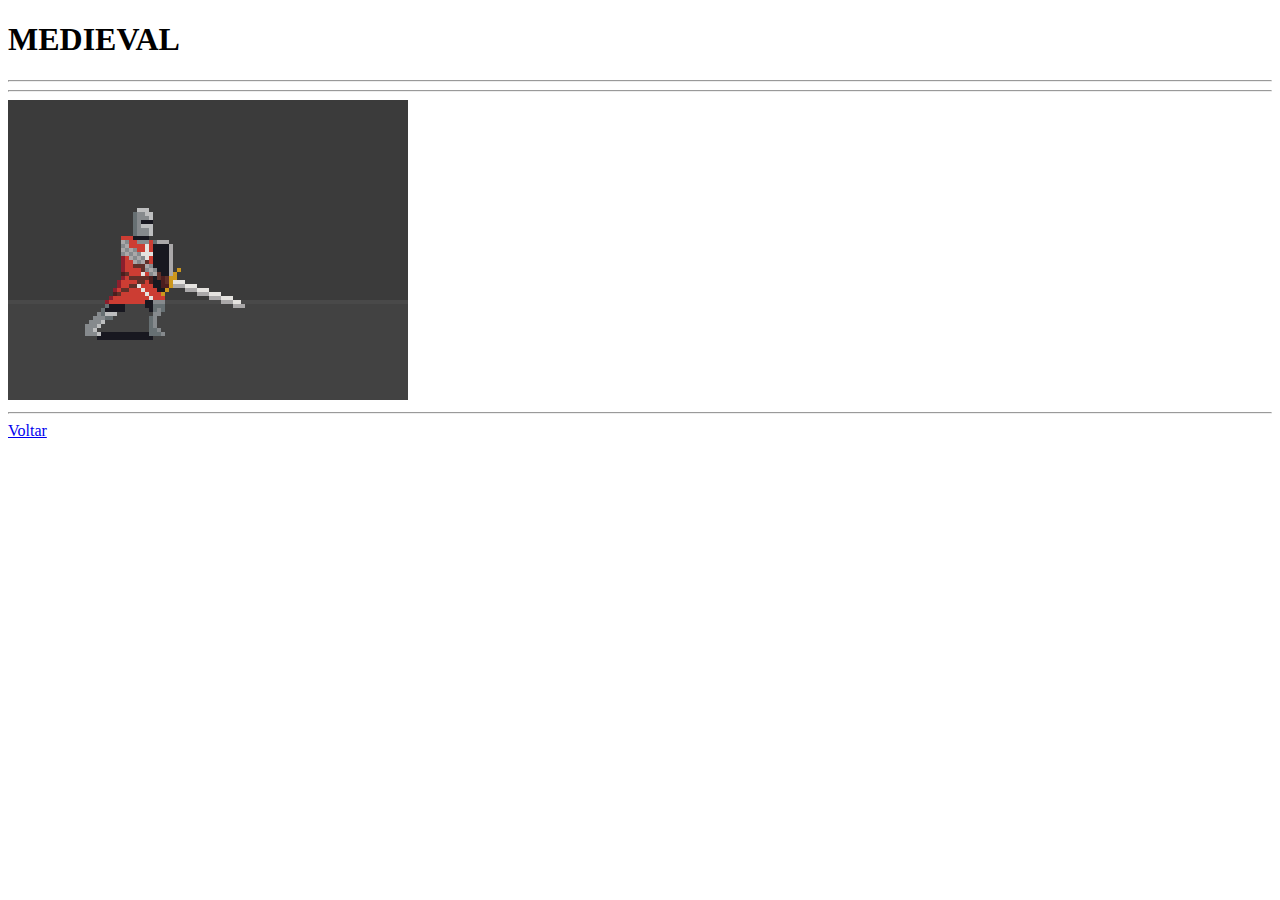
==== rei-arthur.html @ a86f197a "site novo jogo" ====
<!DOCTYPE html>
<html lang="pt-br">
<head>
    <meta charset="UTF-8">
    <meta name="viewport" content="width=device-width, initial-scale=1.0">
    <title>Jogos Futurista</title>
</head>
<body>
    <h1>MEDIEVAL</h1>
    <hr>

    <hr>
    <img src="imagens/medieval.gif" alt="Cavaleiro Medieval">
    <hr>
    <a href="index.html">Voltar</a>
    
</body>
</html>
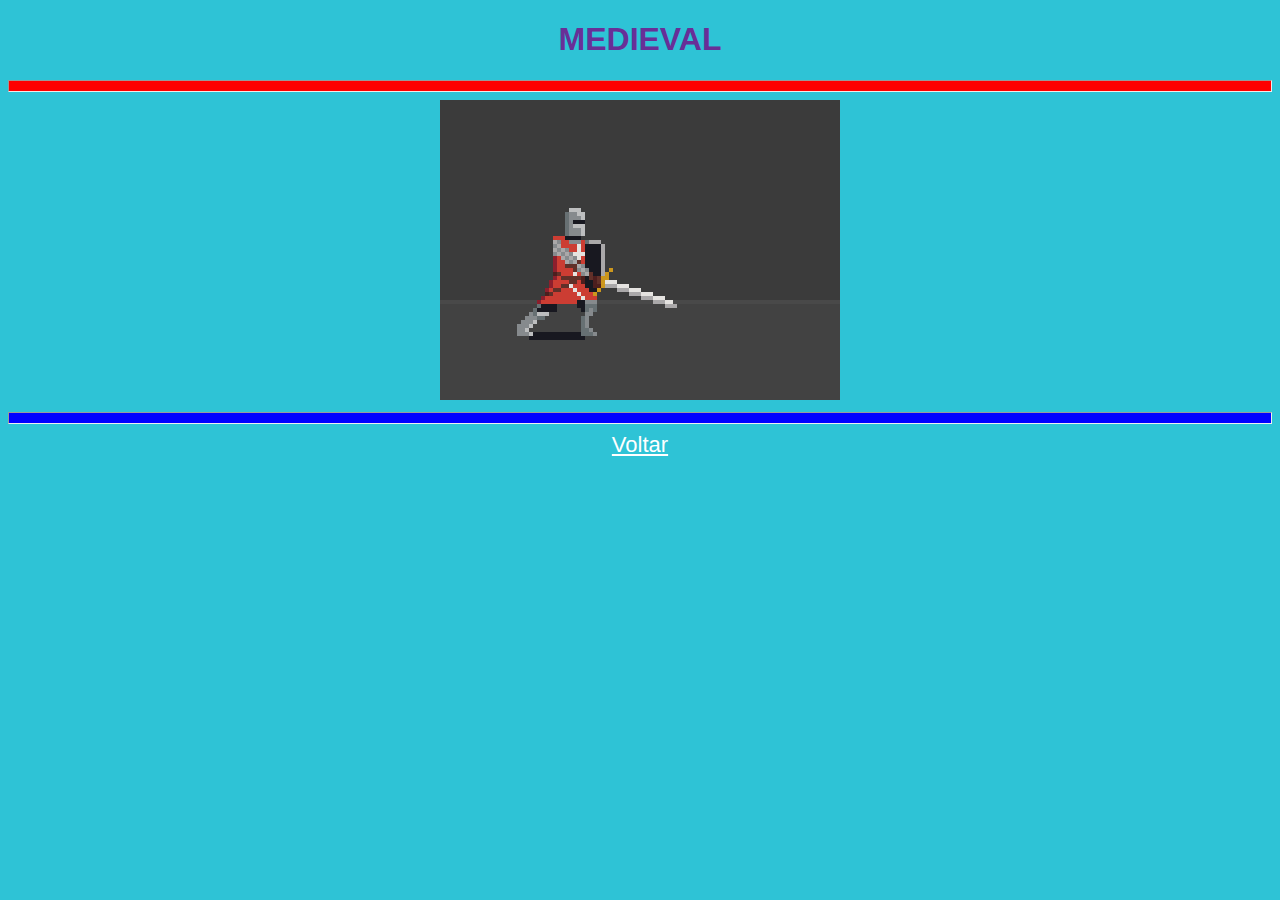
==== commit ed14918b: "Add files via upload" ====
--- a/rei-arthur.html
+++ b/rei-arthur.html
@@ -1,18 +1,20 @@
 <!DOCTYPE html>
 <html lang="pt-br">
+
 <head>
     <meta charset="UTF-8">
     <meta name="viewport" content="width=device-width, initial-scale=1.0">
     <title>Jogos Futurista</title>
+    <link href="css/estilo.css" rel="stylesheet" type="text/css">
 </head>
+
 <body>
     <h1>MEDIEVAL</h1>
-    <hr>
+    <hr class="vermelho">
+    <img src="imagens/medieval.gif" alt="Cavaleiro Medieval">
+    <hr class="azul">
+    <a href="index.html">Voltar</a>
 
-    <hr>
-    <img src="imagens/medieval.gif" alt="Cavaleiro Medieval">
-    <hr>
-    <a href="index.html">Voltar</a>
-    
 </body>
+
 </html>--- a/css/estilo.css
+++ b/css/estilo.css
@@ -0,0 +1,34 @@
+body{
+    background: #2ec3d6;
+    color: white;
+    text-align: center;
+}
+
+h1{
+    color:#682f97;
+    font-family: 'Gill Sans', 'Gill Sans MT', Calibri, 'Trebuchet MS', sans-serif;
+}
+
+a{
+    font-size: 22px;
+    font-family: 'Gill Sans', 'Gill Sans MT', Calibri, 'Trebuchet MS', sans-serif;
+    /*text-decoration: none; */
+    /* color:white; */
+    color: white;
+}
+
+hr{
+    height: 10px;
+ }
+
+ .vermelho{
+     background: red;
+ }
+
+ .azul{
+     background:blue;
+ }  
+
+ .branco{
+     background: white;
+ }